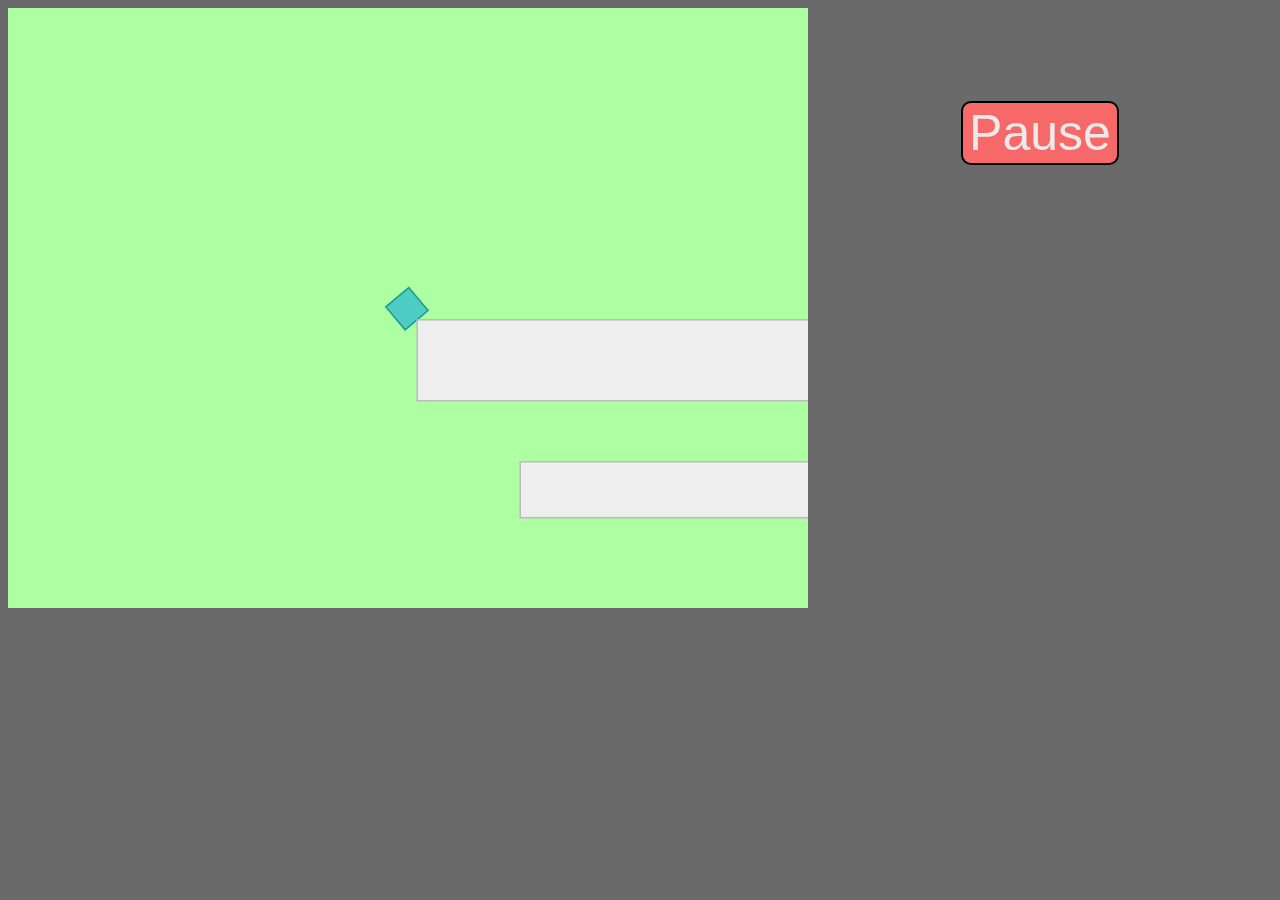
==== actual_game.html @ 81ada46d "level creator updates now elements can be moved" ====
<html>
<body>
</body>
</html><!DOCTYPE html>
<html>
<head>   
<link rel="stylesheet" type="text/css" href="level_style.css">
</head>
<body>
<script src="matter.js"></script>
<script src="levels.js"></script>
<script src="levels_game.js"></script>
    <div class="menu">
        <ul>
            <li><button type="button" onclick="TogglePause()" id="PauseButton">Pause</button></li>
            <li><button type="button" style="display: none;" id="LevelButton">Level select</button></li>
            <li><button type="button" style="display: none;" onclick="ToggleControls()" id="ControlsButton">Controls</button></li>
        </ul>
        <textarea rows="3" cols="30" readonly style="display: none" 
        id="Controls">Move: w,a,s,d 
Shoot: left mouse button</textarea>
    </div>
<script>
    var isPaused = false;
    var lvlBtn = document.getElementById("LevelButton");
    var psBtn = document.getElementById("PauseButton");
    var ctrlBtn = document.getElementById("ControlsButton");
    var ctrls = document.getElementById("Controls");
    function TogglePause() {
        if (lvlBtn.style.display === "none") {
            lvlBtn.style.display = "inline";
            ctrlBtn.style.display = "inline";
            psBtn.textContent = "Resume";
            isPaused = true;
        } else {
            lvlBtn.style.display = "none";
            ctrlBtn.style.display = "none";
            psBtn.textContent = "Pause";
            isPaused = false;
        }
        if (ctrls.style.display === "inline") {
            ctrls.style.display = "none";
        }
    };
    function ToggleControls() {
        if (ctrls.style.display === "none") {
            ctrls.style.display = "inline";
        } else {
            ctrls.style.display = "none";
        }
    };
</script>
</body>
</html>
---- level_style.css ----
.menu button 
{
    background: #f76868;
    font-size: 50px;
    color: #eaeaea;
    border-style: solid;
    border-color: #000000;
    text-align: center;
    border-radius: 10px;
    outline: none;
    margin:5px;
}
.menu button:hover 
{
  background-color: #d12d2d;
}
.menu button:active 
{
  background-color: #8b2828;
}
body 
{
    background: #6a6a6a;
}
.menu 
{
    text-align: center;
    position: absolute;
    left: 850px;
    top: 80px;
    border-radius: 10px;
    margin: auto;
}
.menu ul
{
    list-style-type: none;
    text-align: center;
    width: 300px;
}
.menu textarea
{
    font-size: 30px;
    color: #ff4c4c;
    border-radius: 10px;
    outline: none;
    margin:5px;
    float: left;
    width: inherit;
    backface: #6a6a6a;
}
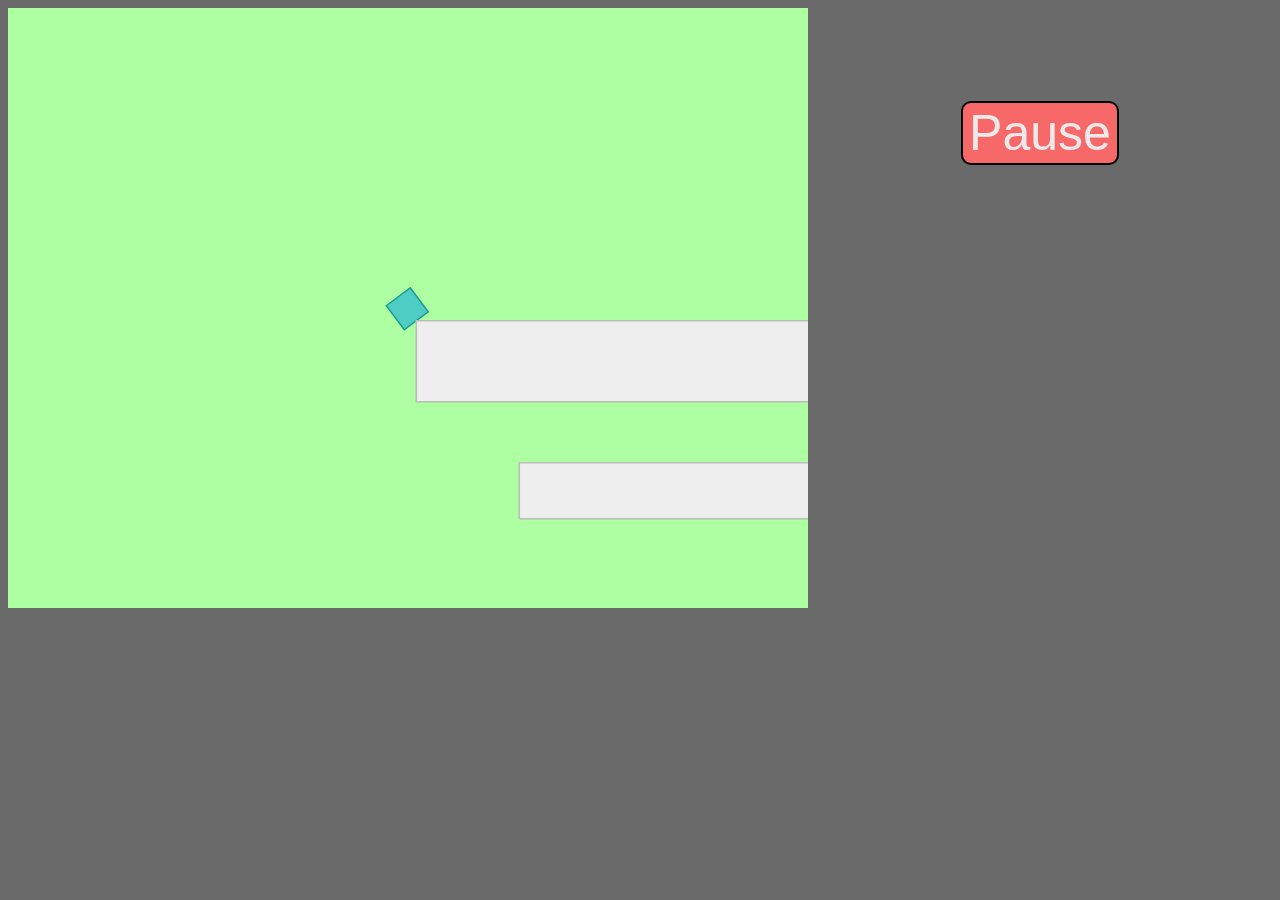
==== commit 86566580: "menu update" ====
--- a/actual_game.html
+++ b/actual_game.html
@@ -8,6 +8,7 @@
 </head>
 <body>
 <script src="matter.js"></script>
+<script src="level_menu.js"></script>
 <script src="levels.js"></script>
 <script src="levels_game.js"></script>
     <div class="menu">
